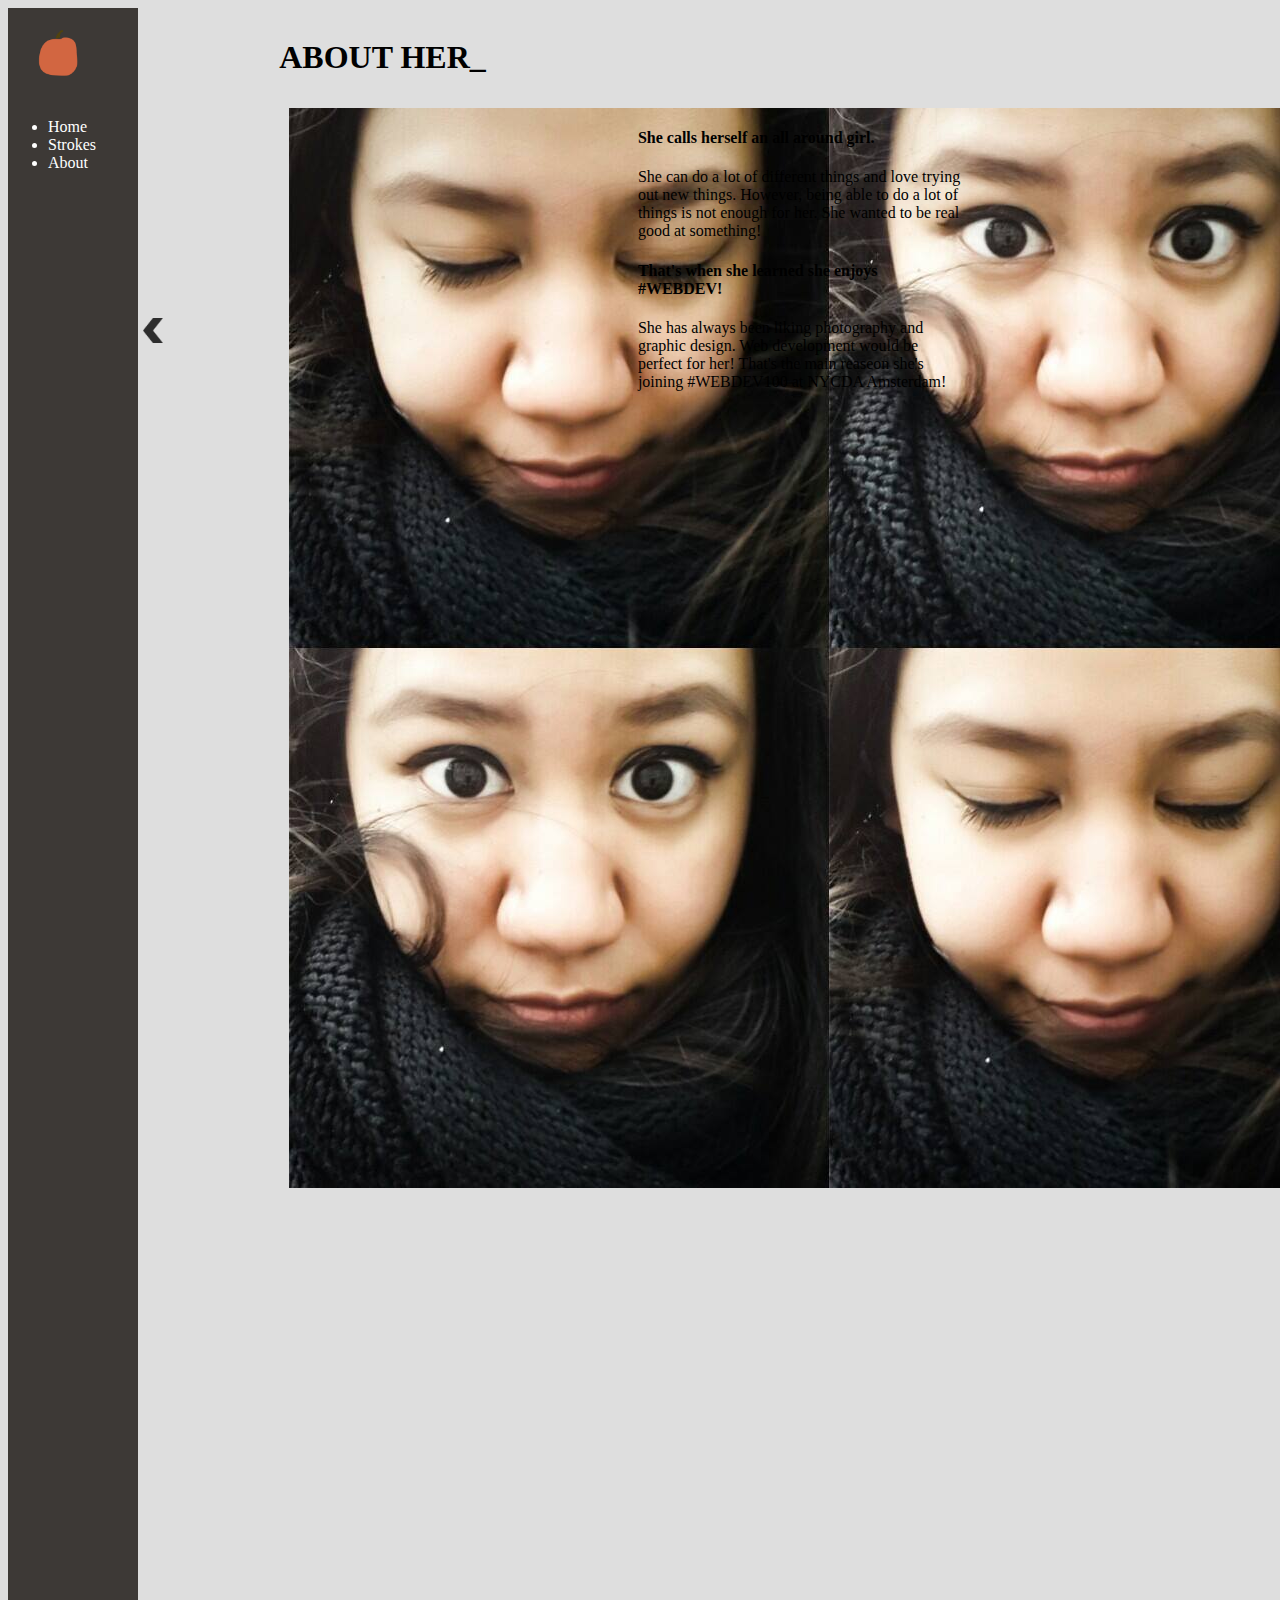
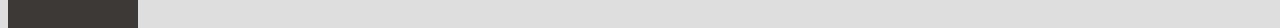
==== about.html @ b4791be0 "almost there" ====
<!DOCTYPE html>

<html>
	<head>
		<title>
			HER DIGITAL STROKES_
		</title>
		<link rel="stylesheet" type="text/css" href="style.css">
	</head>
	<body>
		<nav>
			<div class="logo">
				<img src="logo.png" alt="logo">
			</div>
			<div class="menu">
				<ul>
					<li><a href="index.html">Home</a></li>
					<li><a href="strokes.html">Strokes</a></li>
					<li><a href="about.html">About</a></li>
				</ul>
			</div>
		</nav>
		<div class="container">
			<div class="next">
				<a href="about.html"><img class="pointer-next" src="next.png" alt="next"></a>
			</div>
			<div class="previous">
				<a href="strokes.html"><img class="pointer-previous" src="previous.png" alt="previous"></a>
			</div>
			<div class="main-content">
				<h1>About her_</h1>
				<div class="stroke-box">
					<img src="illona.jpg" alt="illona_">
				</div>
				<div class="stroke-box">
					<h4>She calls herself an all around girl.</h4>
					<p>She can do a lot of different things and love trying out new things. However, being able to do a lot of things is not enough for her. She wanted to be real good at something!</p>
					<h4>That's when she learned she enjoys #WEBDEV!</h4>
					<p>She has always been liking photography and graphic design. Web development would be perfect for her! That's the main reaseon she's joining #WEBDEV100 at NYCDA Amsterdam!</p>
				</div>
			</div>
		</div>
	</body>
</html>
---- style.css ----
body{
	background-color: #dedede;
}

nav{
	float: left;
	height: 180vh;
	background-color: #3d3936;
	padding-right: 30px;
	padding top:30px;
}

a{
	text-decoration: none;
	color: #fff;
}

li{
	color: #fff;
}

.logo img{
	width: 50px;
	margin: 20px 25px;
}

.container{
	padding: 10px;
}

.pointer-next{
	width: 20px;
	margin: 300px 5px 5px 5px;
	float: right;
}

.pointer-previous{
	width: 20px;
	margin: 300px 5px 5px 5px;
	float: left;
}

.main-content-index{
	text-align: center;
	text-transform: uppercase;
	margin: 280px 5px 5px 5px;
}

.main-content{
	width: 58%;
	margin: 0 auto;
}

.main-content h1{
	text-transform: uppercase;
}

.stroke-box{
	width: 45%;
	display: inline-block;
	vertical-align: top;
	margin: 10px;
}

.stroke-box a{
	color: #000;
}

.stroke-box img{
	
}
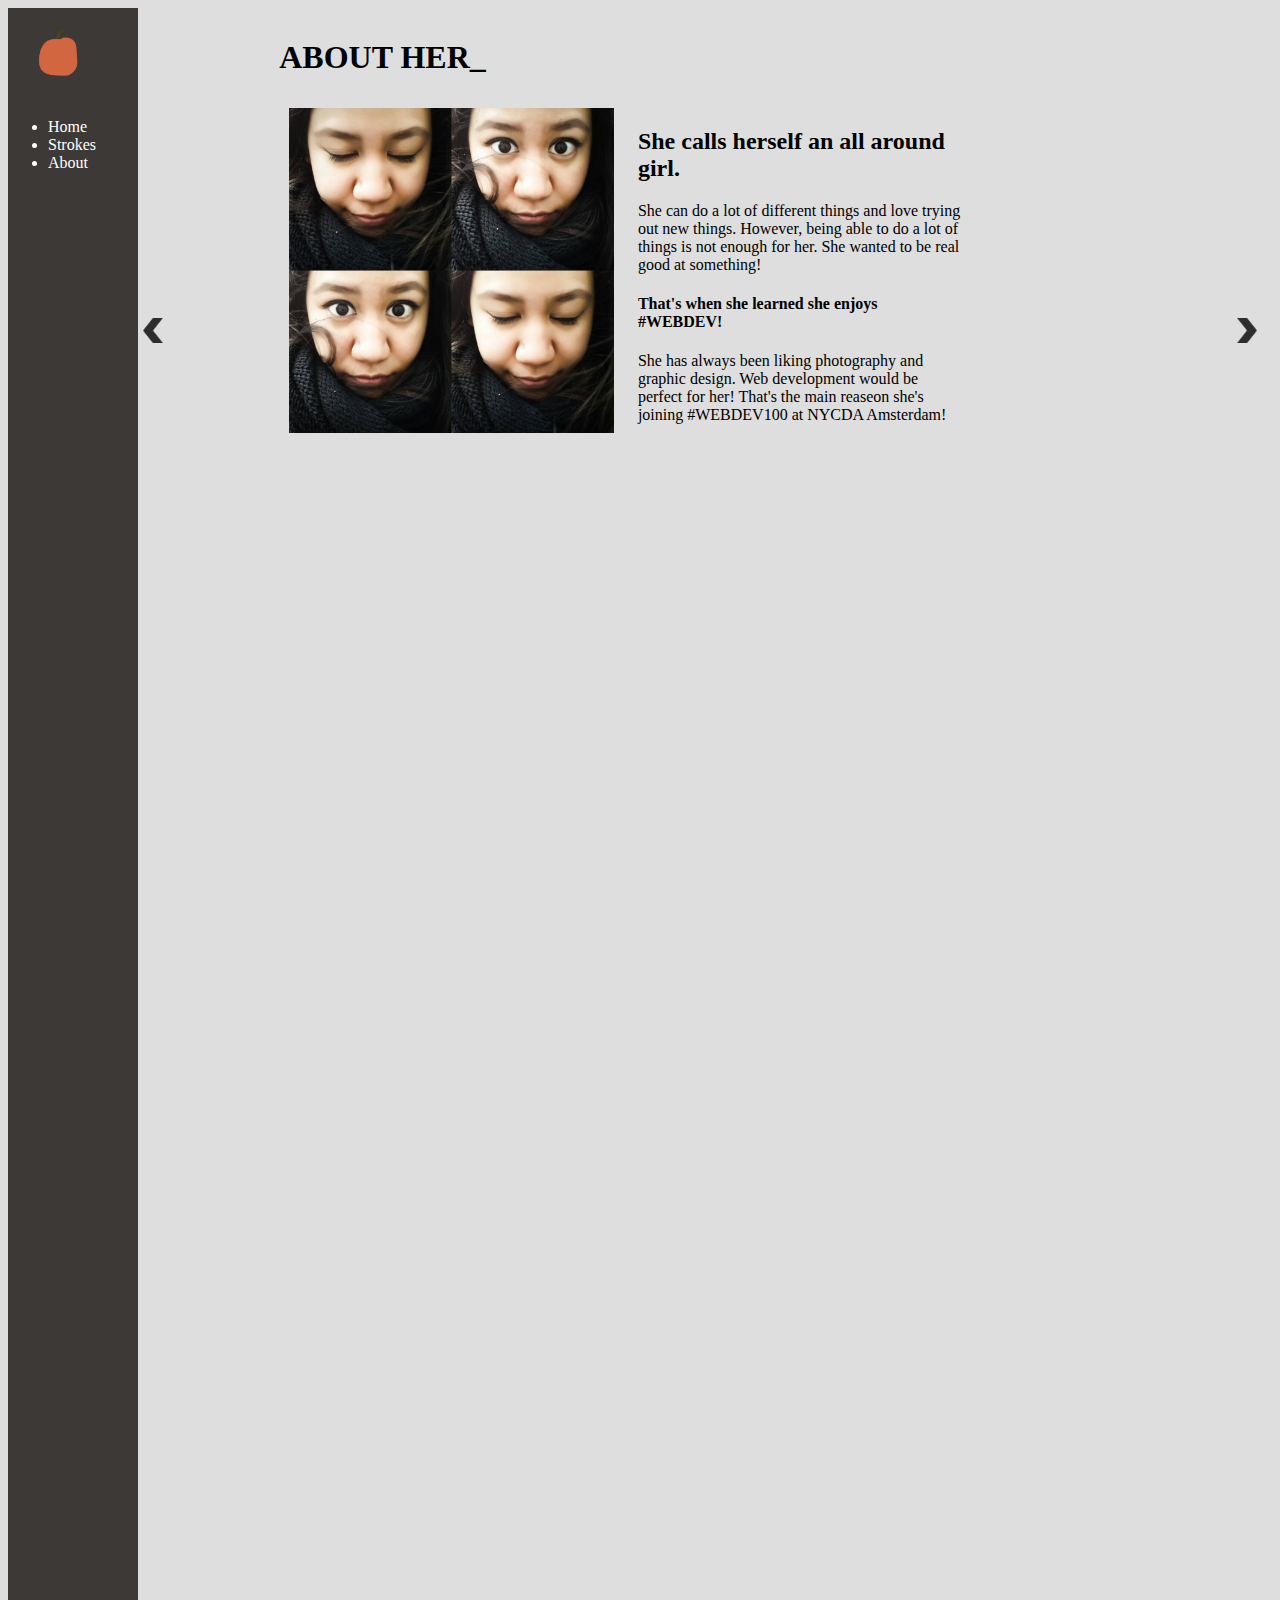
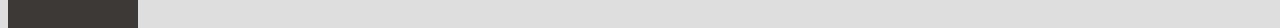
==== commit 1086216a: "only bg left and adjust gutter" ====
--- a/about.html
+++ b/about.html
@@ -33,7 +33,7 @@
 					<img src="illona.jpg" alt="illona_">
 				</div>
 				<div class="stroke-box">
-					<h4>She calls herself an all around girl.</h4>
+					<h2>She calls herself an all around girl.</h2>
 					<p>She can do a lot of different things and love trying out new things. However, being able to do a lot of things is not enough for her. She wanted to be real good at something!</p>
 					<h4>That's when she learned she enjoys #WEBDEV!</h4>
 					<p>She has always been liking photography and graphic design. Web development would be perfect for her! That's the main reaseon she's joining #WEBDEV100 at NYCDA Amsterdam!</p>
--- a/style.css
+++ b/style.css
@@ -67,5 +67,5 @@
 }
 
 .stroke-box img{
-	
+	width: 100%;
 }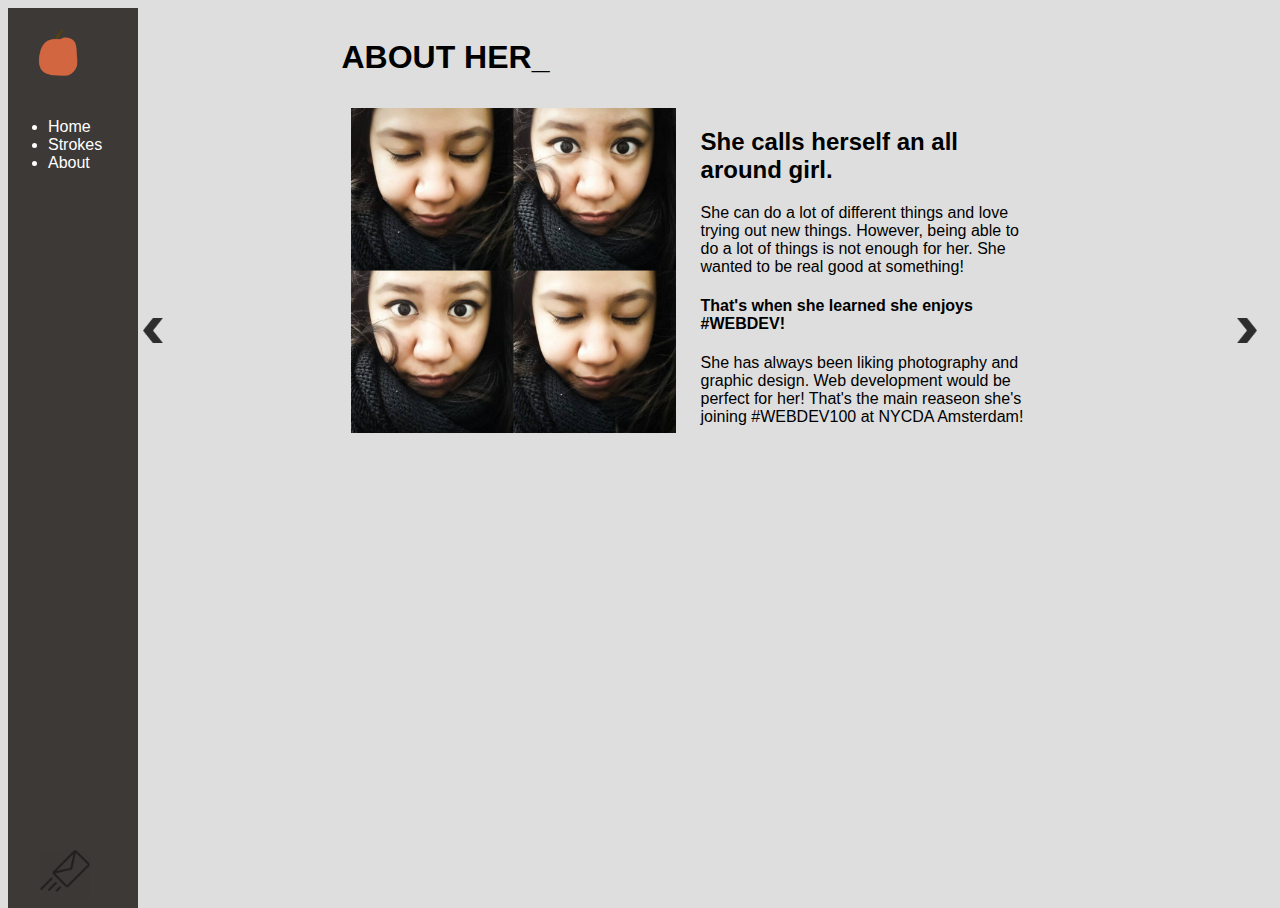
==== commit 32dd1f36: "final" ====
--- a/about.html
+++ b/about.html
@@ -17,6 +17,7 @@
 					<li><a href="index.html">Home</a></li>
 					<li><a href="strokes.html">Strokes</a></li>
 					<li><a href="about.html">About</a></li>
+					<a href="mailto:superlhona@gmail.com"><img class="email" src="email.png" alt="email"></a>
 				</ul>
 			</div>
 		</nav>
--- a/style.css
+++ b/style.css
@@ -1,10 +1,11 @@
 body{
 	background-color: #dedede;
+	font-family: helvetica, arial, sans-serif;
 }
 
 nav{
 	float: left;
-	height: 180vh;
+	height: 100vh;
 	background-color: #3d3936;
 	padding-right: 30px;
 	padding top:30px;
@@ -49,6 +50,7 @@
 .main-content{
 	width: 58%;
 	margin: 0 auto;
+	padding-left: 10%;
 }
 
 .main-content h1{
@@ -68,4 +70,11 @@
 
 .stroke-box img{
 	width: 100%;
+}
+
+.email{
+	width: 50px;
+	position: fixed;
+	bottom: 0;
+	left: 40px;
 }